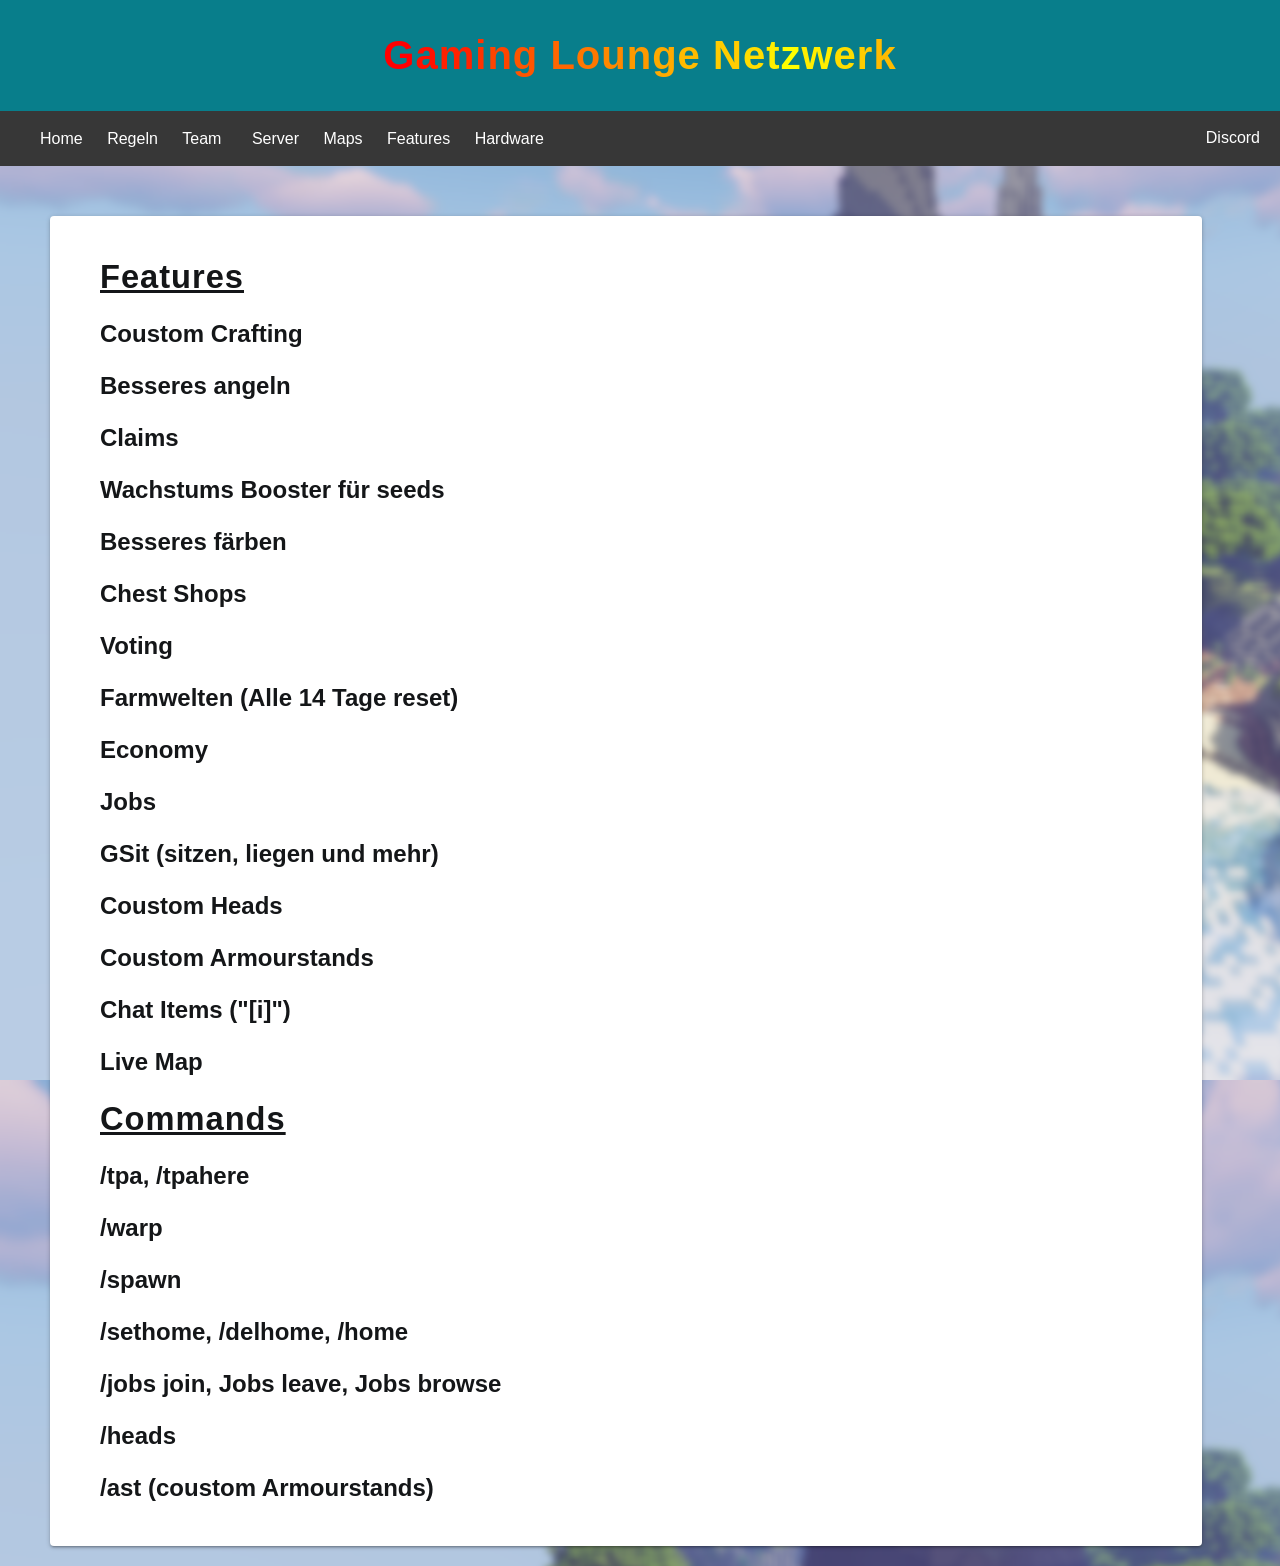
==== features.html @ 5bf1045f "Uploaded all existing files" ====
<!DOCTYPE html>
<html lang="de">
<head>
    <meta charset="utf-8">
    <meta name="viewport" content="width=device-width, initial-scale=1.0">
    <title>GamingLounge</title>
    <link rel="stylesheet" href="theme.css" type="text/css"/>
</head>
<style>
    body {
         background: url(lobby.png);
         background: cover;
    }
</style>
<body>
<header>
    <h1 style="font-size: 2.5em;"><span style="color: #ff0000; ">G</span><span style="color: #ff1100">a</span><span style="color: #ff2200">m</span><span style="color: #ff3300">i</span><span style="color: #ff4400">n</span><span style="color:#ff5500">g</span> <span style="color: #ff6600">L</span><span style="color: #ff7700">o</span><span style="color: #ff8800">u</span><span style="color: #ff9900">n</span><span style="color: #ffaa00">g</span><span style="color: #ffbb00">e</span> <span style="color: #ffcc00">N</span><span style="color: #ffdd00">e</span><span style="color: #ffee00">t</span><span style="color: #ffff00">z</span><span style="color: #ffee00">w</span><span style="color: #ffdd00">e</span><span style="color: #ffcc00">r</span><span style="color: #ffbb00">k</span></h1>
</header>
<nav>
    <ul>
        <! homebutton >
        <li><a href="index.html">Home</a></li>

        <! Regelbutton >
        <li><a href="regeln.html">Regeln</a></li>

        <! Team button >
        <li><a href="Team.html">Team</a></li>

        <! Dropdown Server>
        <div class="dropdown_div">
            <button class="dropdown_button">Server</button> <! Server Dropdown-hover >
            <div class="dropdown_content">
                <a href="FreeBuild.html">FreeBuild</a> <! FreeBuild Button >
                <a href="TestBlock.html">TestBlock</a> <! TestBlock Button >
                <a href="CityBuild.html">CityBuild</a> <! CityBuild Button >
            </div>
        </div>

        <li > <a href="Maps.html">Maps</a></li>

        <li > <a href="features.html">Features</a></li>

        <li > <a href="hardware.html">Hardware</a></li>

        <li style="float:right;"> <a href="https://discord.gg/zyAPNYvHqM">Discord</a></li>
    </ul>
</nav>

<div class="block" style="margin-left:50px;margin-top:50px;">
    <div style="margin-left:50px;">
        <h1 style="text-decoration:underline;">Features</h1>
        <h3>Coustom Crafting</h3>
        <h3>Besseres angeln</h3>
        <h3>Claims</h3>
        <h3>Wachstums Booster für seeds</h3>
        <h3>Besseres färben</h3>
        <h3>Chest Shops</h3>
        <h3>Voting</h3>
        <h3>Farmwelten (Alle 14 Tage reset)</h3>
        <h3>Economy</h3>
        <h3>Jobs</h3>
        <h3>GSit (sitzen, liegen und mehr)</h3>
        <h3>Coustom Heads</h3>
        <h3>Coustom Armourstands</h3>
        <h3>Chat Items ("[i]")</h3>
        <h3>Live Map</h3>
        <h1 style="text-decoration:underline;">Commands</h1>
        <h3>/tpa, /tpahere</h3>
        <h3>/warp</h3>
        <h3>/spawn</h3>
        <h3>/sethome, /delhome, /home</h3>
        <h3>/jobs join, Jobs leave, Jobs browse</h3>
        <h3>/heads</h3>
        <h3>/ast (coustom Armourstands)</h3>
    </div>
</div>

</body>
</html>
---- theme.css ----
body{
    margin: 0;
    font-family: Arial;
}
header{
    background-color: #087E8B;
    width: 100%;
    padding-top: 0.5%;
    padding-bottom: 0.5%;
    text-align: center;
}
nav{
    background-color: #373737;
    color: #ffffff;
    width: 100%;
    padding-top: 0.1%;
    padding-bottom: 0.1%;
}
nav li{
  display: inline;
  padding-right: 20px;
}

nav li a{
  color: white;
  text-decoration: none;
}

nav li a:hover{
  color: lightblue;
}
section{
    width: 100%;
    padding-top: 20px;
    padding-bottom: 20px;
}
footer{
    width: 100%;
    background-color: #4f83cc;
    color: #ffffff;
    text-align: center;
    padding-top: 0.5%;
    padding-bottom: 0.5%;
}

.dropdown_div {
    position: relative;
    display: inline-block;

}

.dropdown_button {
    background-color: #373737; /* button background colour */
    color: #ffffff;
    padding-right: 20px;
    font-size: 16px;
    border: none;
    cursor: pointer;
}

.dropdown_content {
    display: none; /* remove this to show all links before hovering */
    position: absolute;
    background-color: #373737; /* dropdown items - background colour */
    color: #ffffff;
}

.dropdown_content a {
    font-family: "Arial";
    color: #ffffff;
    padding: 20px 16px;
    text-decoration: none;
    display: inline-block;
}

.dropdown_content a:hover {
    color: lightblue; /* dropdown items hover - change background colour */
}

.dropdown_div:hover .dropdown_content {
    display: block;
}

.block {
    padding-top: 20px;
    float: center;
    padding-bottom: 20px;
    display: inline-block;
    color: #141618;
    background: #fff;
    border-width: 0;
    border-style: solid;
    border-top-color: #e0e0e0;
    border-right-color: #e0e0e0;
    border-bottom-color: #e0e0e0;
    border-left-color: #e0e0e0;
    border-radius: 4px;
    box-shadow: 0 2px 2px 0 rgba(0,0,0,0.14), 0 3px 1px -2px rgba(0,0,0,0.12), 0 1px 5px 0 rgba(0,0,0,0.2);
    margin-bottom: 20px;
    width: 90%;
}

.base {
    width:100%;
    padding-top:50px;"
}

.block-content {
    margin-right:20px;
    margin-left:20px;
}

p{
    font-family: "Arial";
    text-indent: 50px;
}

h2{
    font-family: "Arial";
    text-indent: 50px;
}

h1{
    font-family: "Arial";
    letter-spacing: 1px;
    font-size: 2.04em;
}

h3{
    font-family: "Arial";
    font-size: 1.5em;
}

div {
    display: block;
}
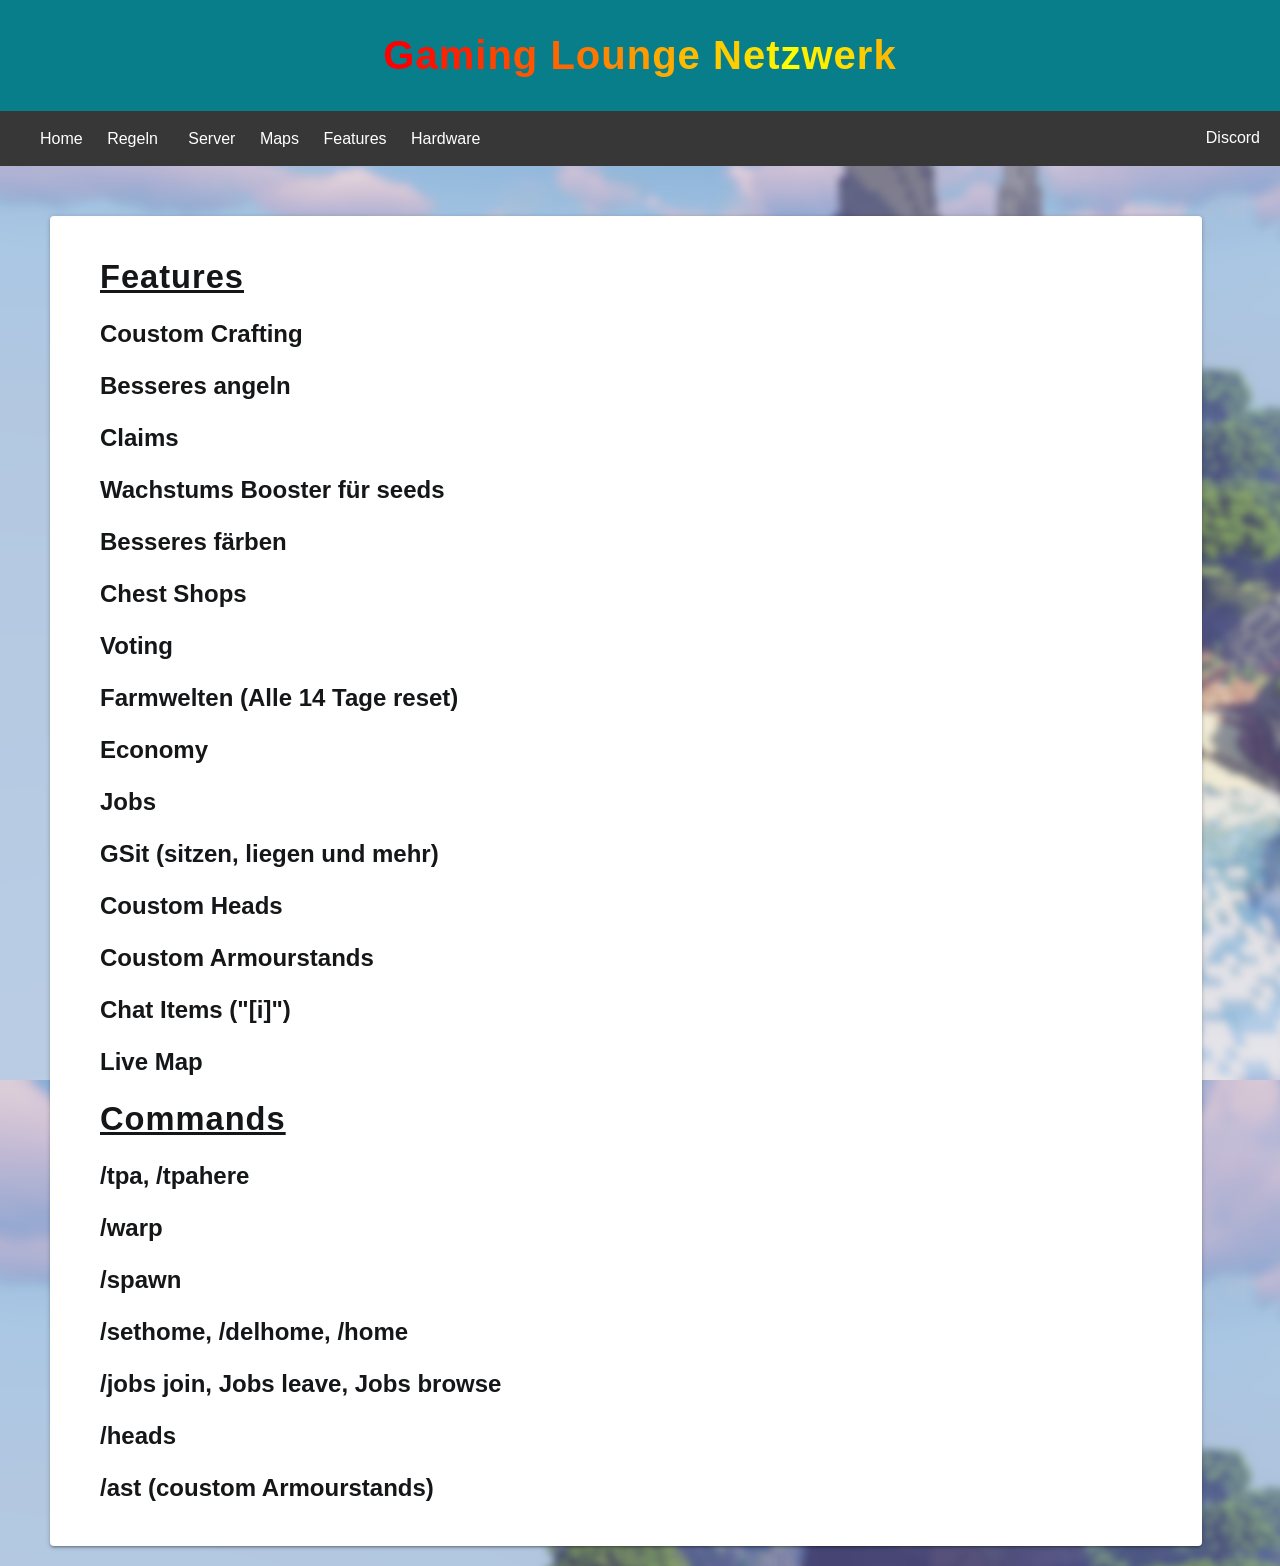
==== commit b362fb23: "updated navigation, removed CityBuild.html and temporary removed Team.html" ====
--- a/features.html
+++ b/features.html
@@ -18,35 +18,26 @@
 </header>
 <nav>
     <ul>
-        <! homebutton >
+        <! Button: Home, Regeln, Team >
         <li><a href="index.html">Home</a></li>
-
-        <! Regelbutton >
         <li><a href="regeln.html">Regeln</a></li>
 
-        <! Team button >
-        <li><a href="Team.html">Team</a></li>
-
-        <! Dropdown Server>
+        <! Dropdown Server >
         <div class="dropdown_div">
             <button class="dropdown_button">Server</button> <! Server Dropdown-hover >
             <div class="dropdown_content">
                 <a href="FreeBuild.html">FreeBuild</a> <! FreeBuild Button >
                 <a href="TestBlock.html">TestBlock</a> <! TestBlock Button >
-                <a href="CityBuild.html">CityBuild</a> <! CityBuild Button >
             </div>
         </div>
 
+        <! Button: Maps, features, hardware | Hyperlink: Discord>
         <li > <a href="Maps.html">Maps</a></li>
-
         <li > <a href="features.html">Features</a></li>
-
         <li > <a href="hardware.html">Hardware</a></li>
-
         <li style="float:right;"> <a href="https://discord.gg/zyAPNYvHqM">Discord</a></li>
     </ul>
 </nav>
-
 <div class="block" style="margin-left:50px;margin-top:50px;">
     <div style="margin-left:50px;">
         <h1 style="text-decoration:underline;">Features</h1>
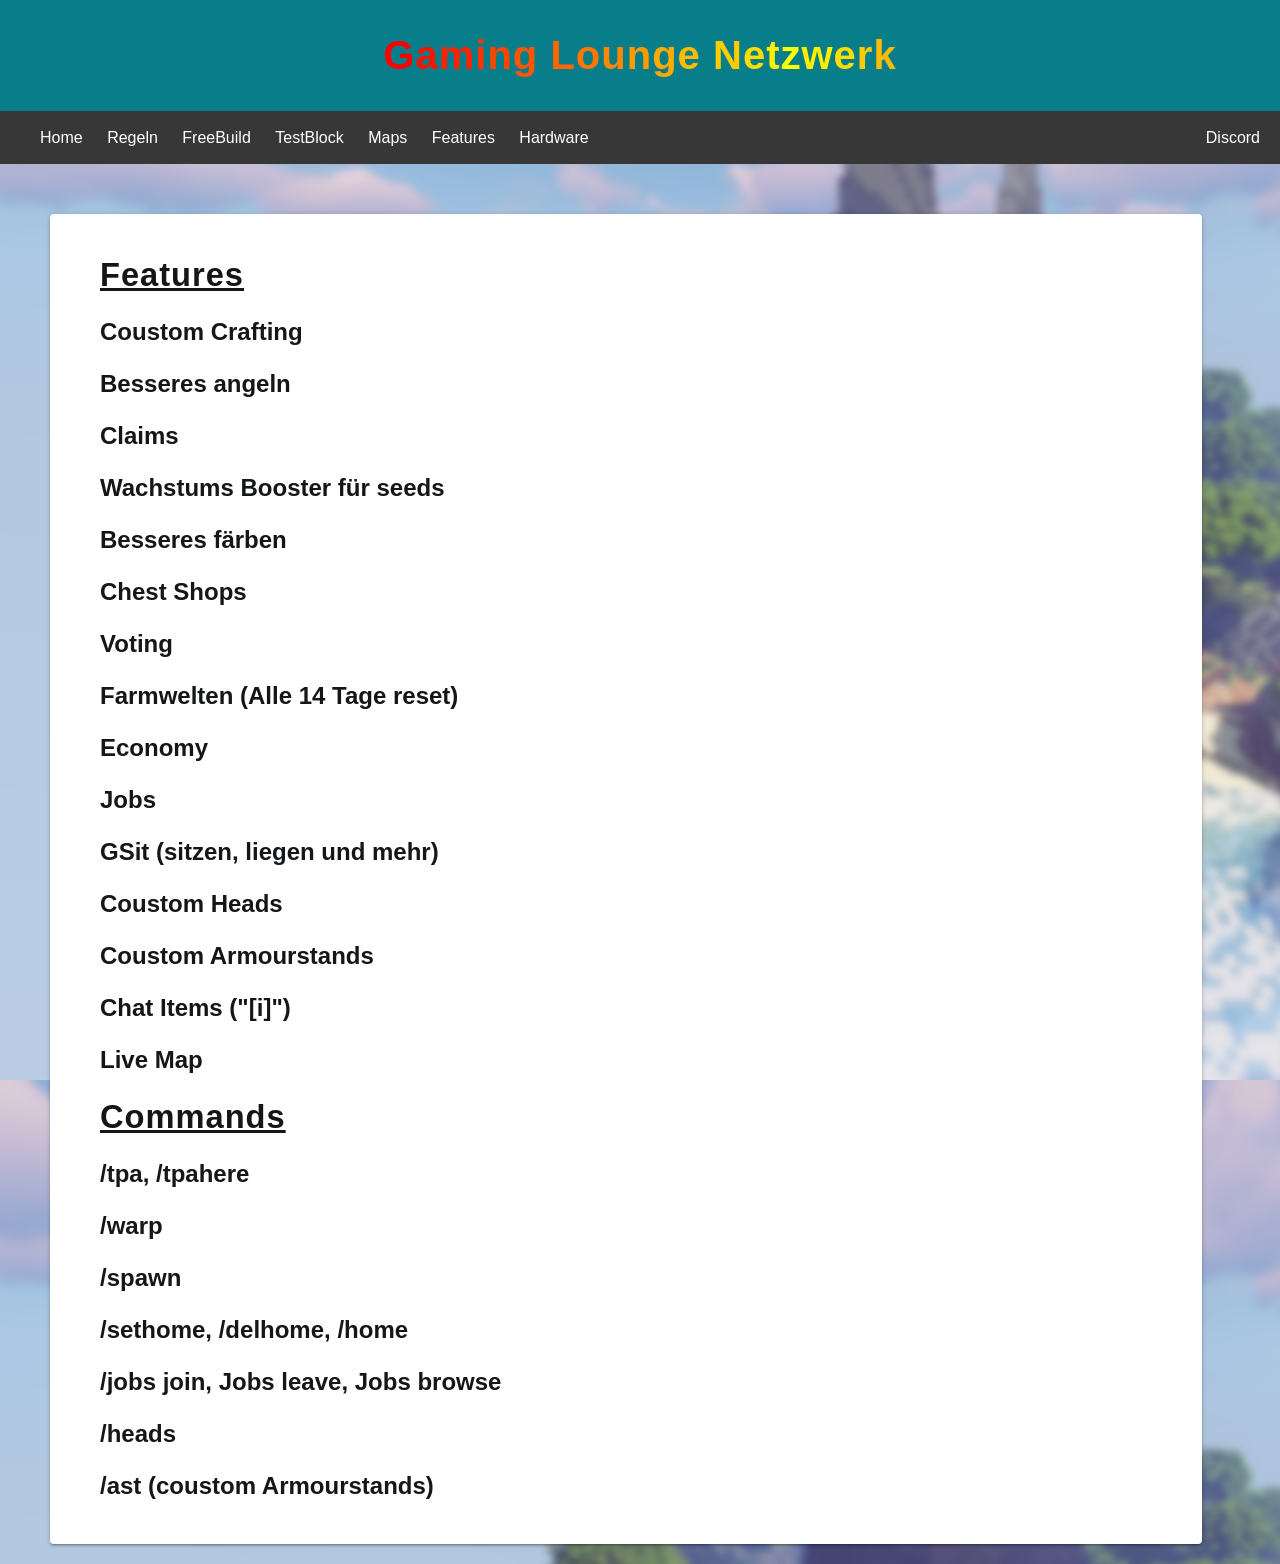
==== commit 5007f9a7: "updated navigation" ====
--- a/features.html
+++ b/features.html
@@ -18,20 +18,11 @@
 </header>
 <nav>
     <ul>
-        <! Button: Home, Regeln, Team >
+        <! Button: Home, Regeln, Freebuild, Testblock, Maps, Features, hardware | hyperlink: Discord >
         <li><a href="index.html">Home</a></li>
         <li><a href="regeln.html">Regeln</a></li>
-
-        <! Dropdown Server >
-        <div class="dropdown_div">
-            <button class="dropdown_button">Server</button> <! Server Dropdown-hover >
-            <div class="dropdown_content">
-                <a href="FreeBuild.html">FreeBuild</a> <! FreeBuild Button >
-                <a href="TestBlock.html">TestBlock</a> <! TestBlock Button >
-            </div>
-        </div>
-
-        <! Button: Maps, features, hardware | Hyperlink: Discord>
+        <li><a href="FreeBuild.html">FreeBuild</a> </li>
+        <li><a href="TestBlock.html">TestBlock</a> </li>
         <li > <a href="Maps.html">Maps</a></li>
         <li > <a href="features.html">Features</a></li>
         <li > <a href="hardware.html">Hardware</a></li>
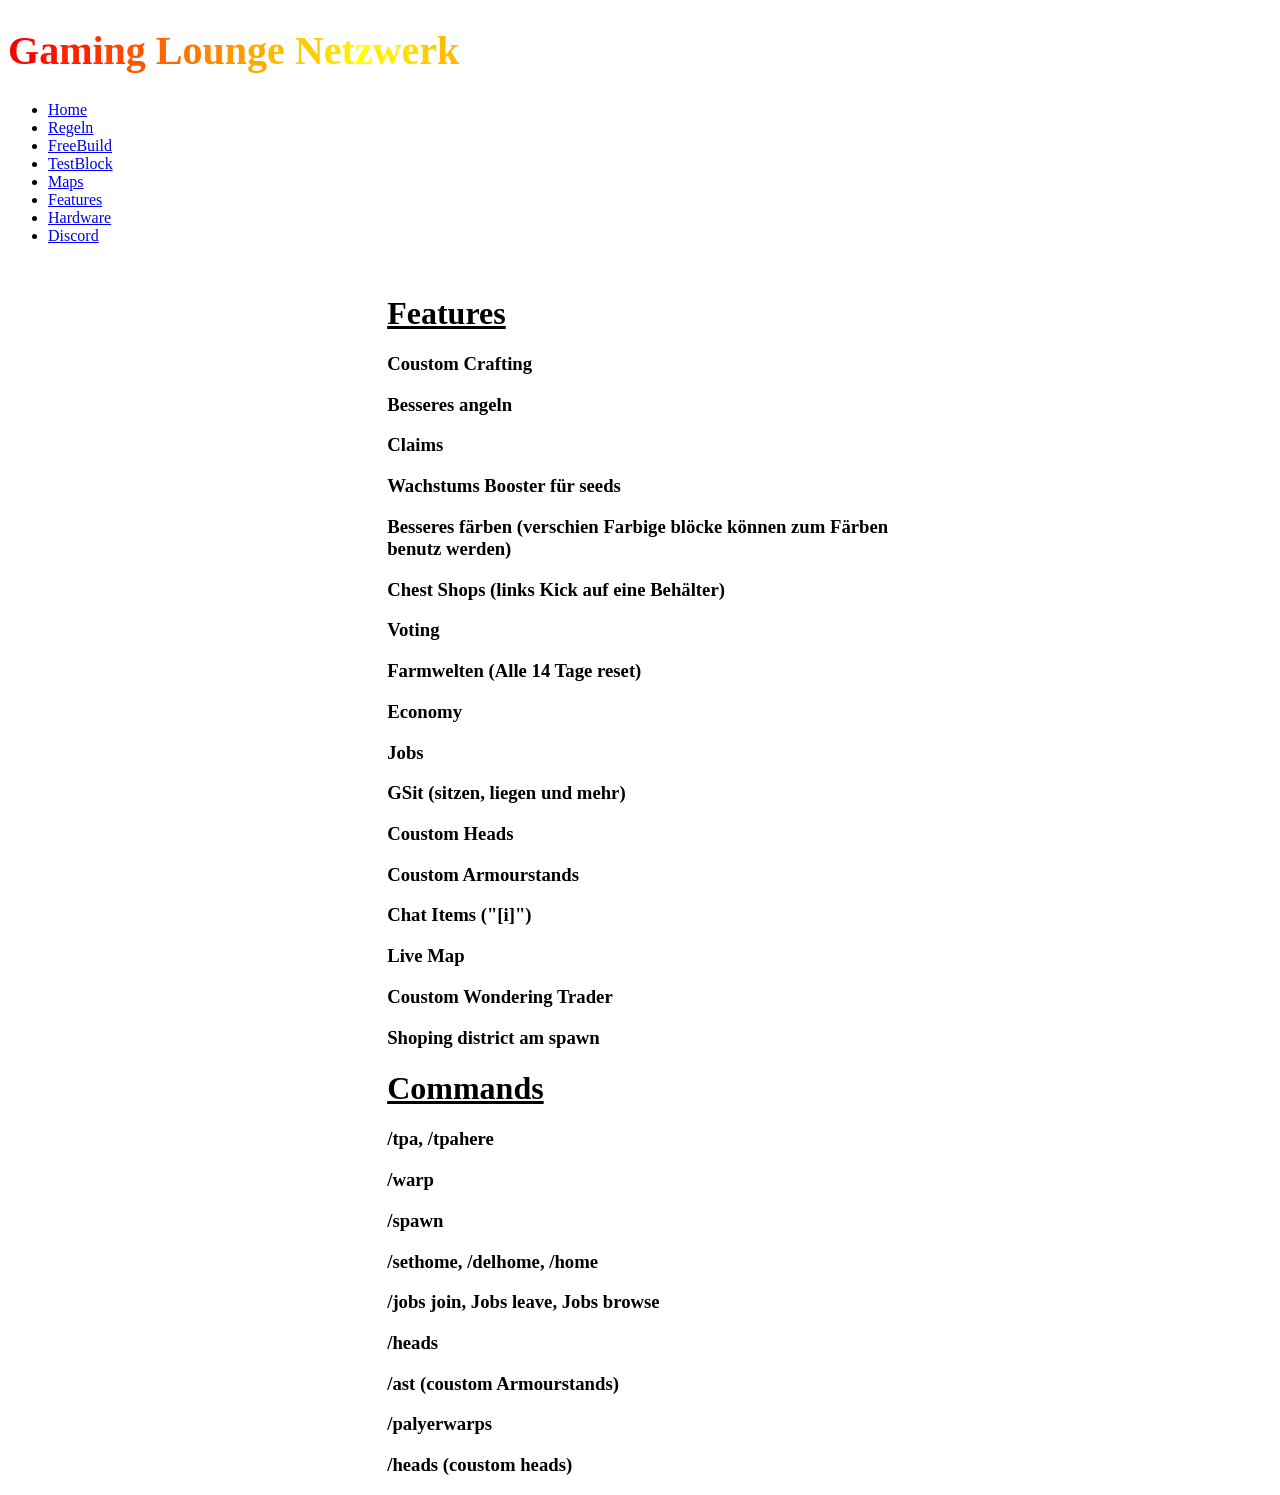
==== commit 36045eb2: "[+] Responsive scaling/sights [+] White/Dark mode" ====
--- a/features.html
+++ b/features.html
@@ -2,21 +2,15 @@
 <html lang="de">
 <head>
     <meta charset="utf-8">
-    <meta name="viewport" content="width=device-width, initial-scale=1.0">
     <title>GamingLounge</title>
-    <link rel="stylesheet" href="theme.css" type="text/css"/>
+    <link rel="stylesheet" href="style.css">
+    <link rel="stylesheet" href="color/auto.css" id="colorThemeElem">
 </head>
-<style>
-    body {
-         background: url(lobby.png);
-         background: cover;
-    }
-</style>
 <body>
 <header>
     <h1 style="font-size: 2.5em;"><span style="color: #ff0000; ">G</span><span style="color: #ff1100">a</span><span style="color: #ff2200">m</span><span style="color: #ff3300">i</span><span style="color: #ff4400">n</span><span style="color:#ff5500">g</span> <span style="color: #ff6600">L</span><span style="color: #ff7700">o</span><span style="color: #ff8800">u</span><span style="color: #ff9900">n</span><span style="color: #ffaa00">g</span><span style="color: #ffbb00">e</span> <span style="color: #ffcc00">N</span><span style="color: #ffdd00">e</span><span style="color: #ffee00">t</span><span style="color: #ffff00">z</span><span style="color: #ffee00">w</span><span style="color: #ffdd00">e</span><span style="color: #ffcc00">r</span><span style="color: #ffbb00">k</span></h1>
 </header>
-<nav>
+<nav class="noPrint">
     <ul>
         <! Button: Home, Regeln, Freebuild, Testblock, Maps, Features, hardware | hyperlink: Discord >
         <li><a href="index.html">Home</a></li>
@@ -26,18 +20,18 @@
         <li > <a href="Maps.html">Maps</a></li>
         <li > <a href="features.html">Features</a></li>
         <li > <a href="hardware.html">Hardware</a></li>
-        <li style="float:right;"> <a href="https://discord.gg/zyAPNYvHqM">Discord</a></li>
+        <li class="nav-right"> <a href="https://discord.gg/zyAPNYvHqM">Discord</a></li>
     </ul>
 </nav>
-<div class="block" style="margin-left:50px;margin-top:50px;">
-    <div style="margin-left:50px;">
+<div class="block" style="margin-top:50px;margin-left:30%; width: 40%;">
+    <div class="content">
         <h1 style="text-decoration:underline;">Features</h1>
         <h3>Coustom Crafting</h3>
         <h3>Besseres angeln</h3>
         <h3>Claims</h3>
         <h3>Wachstums Booster für seeds</h3>
-        <h3>Besseres färben</h3>
-        <h3>Chest Shops</h3>
+        <h3>Besseres färben (verschien Farbige blöcke können zum Färben benutz werden)</h3>
+        <h3>Chest Shops (links Kick auf eine Behälter)</h3>
         <h3>Voting</h3>
         <h3>Farmwelten (Alle 14 Tage reset)</h3>
         <h3>Economy</h3>
@@ -47,6 +41,9 @@
         <h3>Coustom Armourstands</h3>
         <h3>Chat Items ("[i]")</h3>
         <h3>Live Map</h3>
+        <h3>Coustom Wondering Trader</h3>
+        <h3>Shoping district am spawn</h3>
+        <h3></h3>
         <h1 style="text-decoration:underline;">Commands</h1>
         <h3>/tpa, /tpahere</h3>
         <h3>/warp</h3>
@@ -55,6 +52,8 @@
         <h3>/jobs join, Jobs leave, Jobs browse</h3>
         <h3>/heads</h3>
         <h3>/ast (coustom Armourstands)</h3>
+        <h3>/palyerwarps</h3>
+        <h3>/heads (coustom heads)</h3>
     </div>
 </div>
 
